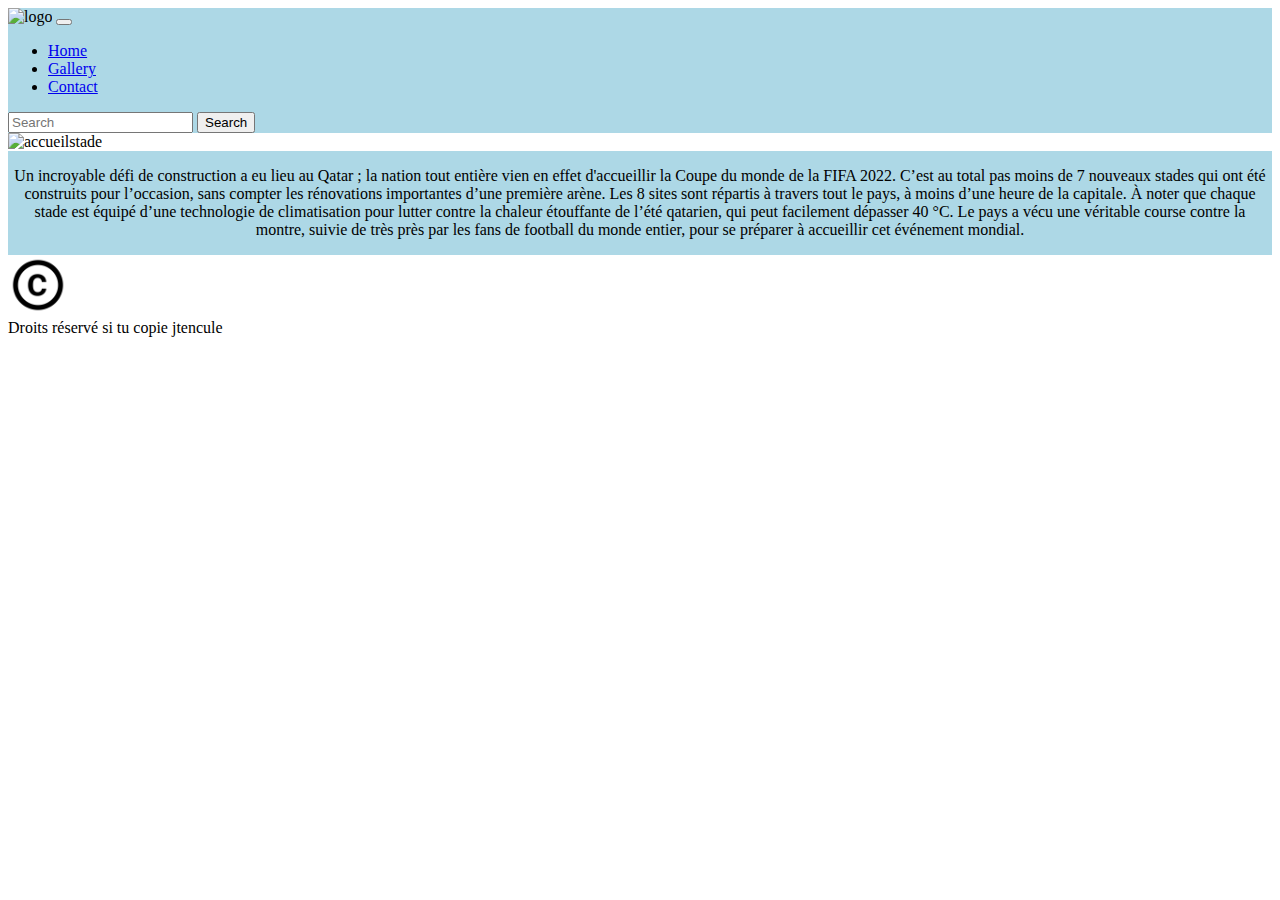
==== index.html @ c1ed254c "page accueil" ====
<!DOCTYPE html>
<html lang="en">
<head>
  <meta charset="UTF-8">
  <meta http-equiv="X-UA-Compatible" content="IE=edge">
  <meta name="viewport" content="width=device-width, initial-scale=1.0">
  <title>WebStatique</title>
  <link rel="stylesheet" href="style.css">
  <link href="https://cdn.jsdelivr.net/npm/bootstrap@5.2.3/dist/css/bootstrap.min.css" rel="stylesheet" integrity="sha384-rbsA2VBKQhggwzxH7pPCaAqO46MgnOM80zW1RWuH61DGLwZJEdK2Kadq2F9CUG65" crossorigin="anonymous">
</head>
<body>
  <header>
    <nav class="navbar navbar-expand-lg">
      <div class="container-fluid">
        <img src="img/logo.png" alt="logo" height="60px" width="75px">
        <button class="navbar-toggler" type="button" data-bs-toggle="collapse" data-bs-target="#navbarSupportedContent" aria-controls="navbarSupportedContent" aria-expanded="false" aria-label="Toggle navigation">
          <span class="navbar-toggler-icon"></span>
        </button>
        <div class="collapse navbar-collapse" id="navbarSupportedContent">
          <ul class="navbar-nav me-auto mb-2 mb-lg-0">
            <li class="nav-item">
              <a class="nav-link active" aria-current="page" href="#">Home</a>
            </li>
            <li class="nav-item">
              <a class="nav-link" href="#">Gallery</a>
            </li>
            <li class="nav-item">
              <a class="nav-link" href="#">Contact</a>
            </li>
          </ul>
          <form class="d-flex" role="search">
            <input class="form-control me-2" type="search" placeholder="Search" aria-label="Search">
            <button class="btn btn-outline-success" type="submit">Search</button>
          </form>
        </div>
      </div>
    </nav>
  </header>

  <main>
    <div class="accueilstade">
      <img src="img/stadeaccueil.jpg" alt="accueilstade" width="100%">
    </div>
    <div class="resume">
      <p>Un incroyable défi de construction a eu lieu au Qatar ; la nation tout entière vien en effet d'accueillir la Coupe du monde de la FIFA 2022. C’est au total pas moins de 7 nouveaux stades qui ont été construits pour l’occasion, sans compter les rénovations importantes d’une première arène. Les 8 sites sont répartis à travers tout le pays, à moins d’une heure de la capitale.
      À noter que chaque stade est équipé d’une technologie de climatisation pour lutter contre la chaleur étouffante de l’été qatarien, qui peut facilement dépasser 40 °C. Le pays a vécu une véritable course contre la montre, suivie de très près par les fans de football du monde entier, pour se préparer à accueillir cet événement mondial.
      </p>
    </div>
  </main>

  <footer>
    <div class="copyright">
      <img src="img/copyright_icon.png" alt="icon">
    </div>
    <div class="attention">
      Droits réservé si tu copie jtencule
    </div>
  </footer>
  <script src="https://cdn.jsdelivr.net/npm/bootstrap@5.2.3/dist/js/bootstrap.bundle.min.js" integrity="sha384-kenU1KFdBIe4zVF0s0G1M5b4hcpxyD9F7jL+jjXkk+Q2h455rYXK/7HAuoJl+0I4" crossorigin="anonymous"></script>

</html>
---- style.css ----
.resume{
    background-color: lightblue;
    display: flex;
    text-align: center;
}

header{
    background-color: lightblue;
}

.copyright img{
    height: 60px;
    width: 60px;
}
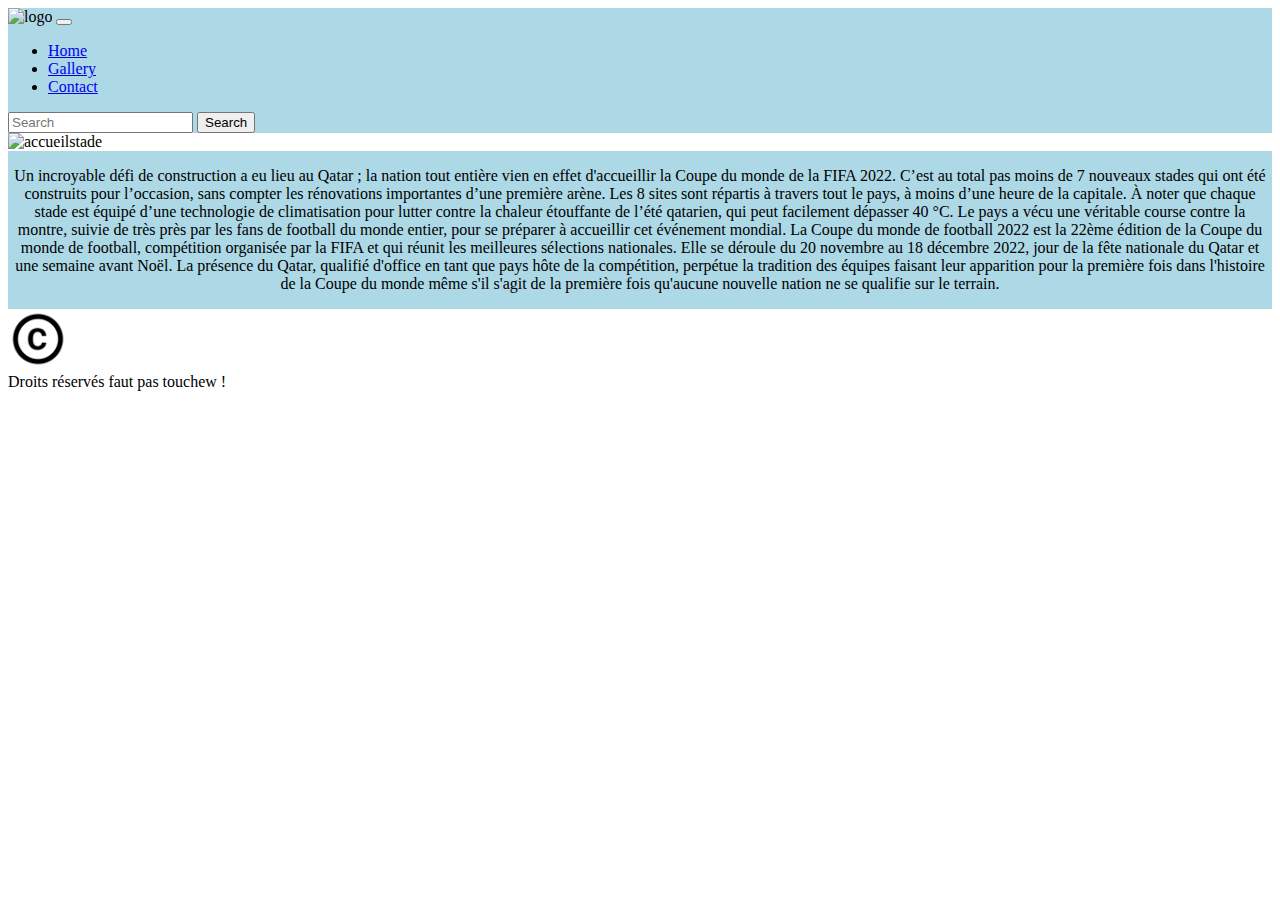
==== commit e5fa10c3: "gallery_avancement" ====
--- a/index.html
+++ b/index.html
@@ -22,7 +22,7 @@
               <a class="nav-link active" aria-current="page" href="#">Home</a>
             </li>
             <li class="nav-item">
-              <a class="nav-link" href="#">Gallery</a>
+              <a class="nav-link" href="gallery.html">Gallery</a>
             </li>
             <li class="nav-item">
               <a class="nav-link" href="#">Contact</a>
@@ -43,7 +43,7 @@
     </div>
     <div class="resume">
       <p>Un incroyable défi de construction a eu lieu au Qatar ; la nation tout entière vien en effet d'accueillir la Coupe du monde de la FIFA 2022. C’est au total pas moins de 7 nouveaux stades qui ont été construits pour l’occasion, sans compter les rénovations importantes d’une première arène. Les 8 sites sont répartis à travers tout le pays, à moins d’une heure de la capitale.
-      À noter que chaque stade est équipé d’une technologie de climatisation pour lutter contre la chaleur étouffante de l’été qatarien, qui peut facilement dépasser 40 °C. Le pays a vécu une véritable course contre la montre, suivie de très près par les fans de football du monde entier, pour se préparer à accueillir cet événement mondial.
+      À noter que chaque stade est équipé d’une technologie de climatisation pour lutter contre la chaleur étouffante de l’été qatarien, qui peut facilement dépasser 40 °C. Le pays a vécu une véritable course contre la montre, suivie de très près par les fans de football du monde entier, pour se préparer à accueillir cet événement mondial. La Coupe du monde de football 2022 est la 22ème édition de la Coupe du monde de football, compétition organisée par la FIFA et qui réunit les meilleures sélections nationales. Elle se déroule du 20 novembre au 18 décembre 2022, jour de la fête nationale du Qatar et une semaine avant Noël. La présence du Qatar, qualifié d'office en tant que pays hôte de la compétition, perpétue la tradition des équipes faisant leur apparition pour la première fois dans l'histoire de la Coupe du monde même s'il s'agit de la première fois qu'aucune nouvelle nation ne se qualifie sur le terrain.
       </p>
     </div>
   </main>
@@ -53,7 +53,7 @@
       <img src="img/copyright_icon.png" alt="icon">
     </div>
     <div class="attention">
-      Droits réservé si tu copie jtencule
+      Droits réservés faut pas touchew !
     </div>
   </footer>
   <script src="https://cdn.jsdelivr.net/npm/bootstrap@5.2.3/dist/js/bootstrap.bundle.min.js" integrity="sha384-kenU1KFdBIe4zVF0s0G1M5b4hcpxyD9F7jL+jjXkk+Q2h455rYXK/7HAuoJl+0I4" crossorigin="anonymous"></script>
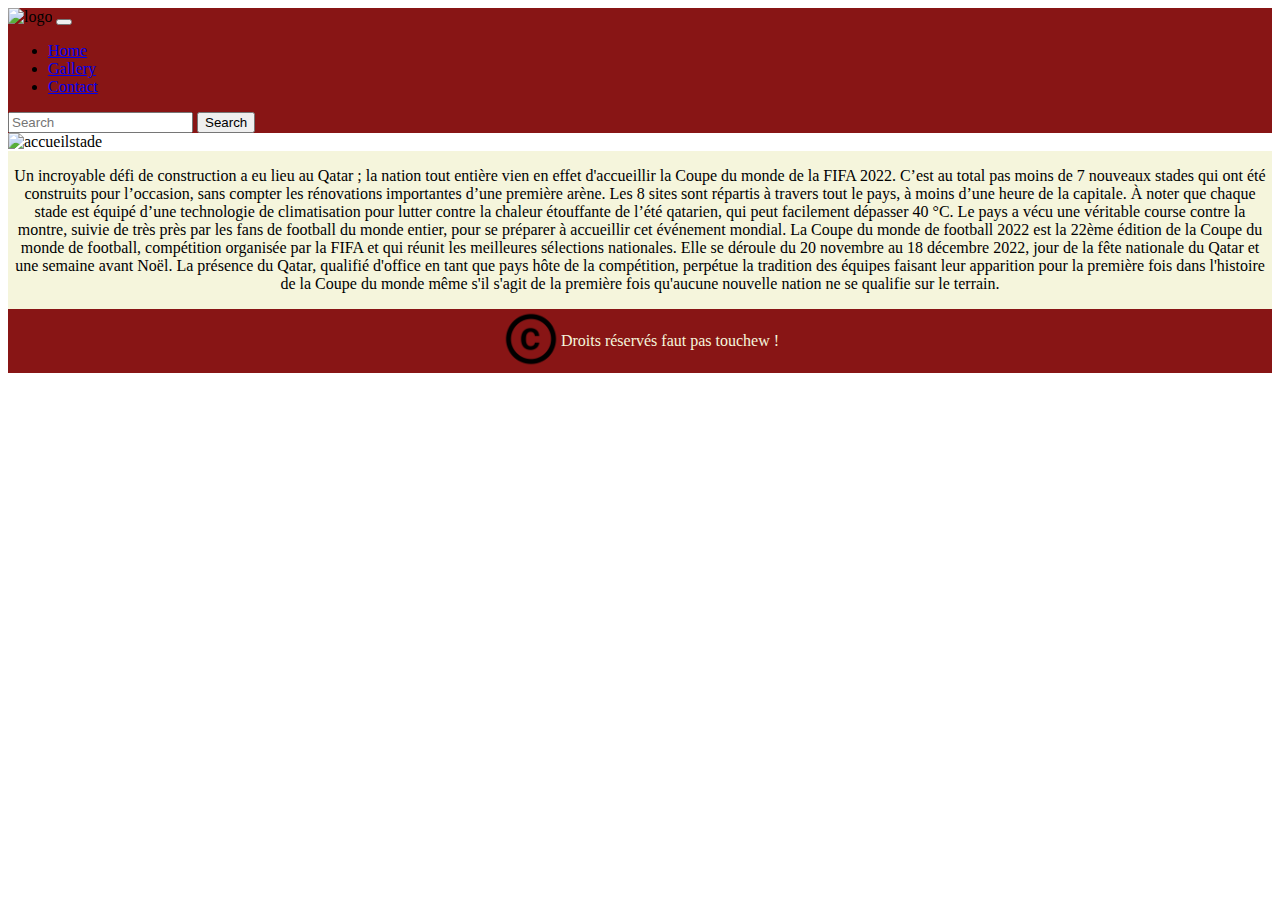
==== commit 6ef1f7e8: "gallery_fini" ====
--- a/index.html
+++ b/index.html
@@ -5,8 +5,9 @@
   <meta http-equiv="X-UA-Compatible" content="IE=edge">
   <meta name="viewport" content="width=device-width, initial-scale=1.0">
   <title>WebStatique</title>
+  <link href="https://cdn.jsdelivr.net/npm/bootstrap@5.2.3/dist/css/bootstrap.min.css" rel="stylesheet" integrity="sha384-rbsA2VBKQhggwzxH7pPCaAqO46MgnOM80zW1RWuH61DGLwZJEdK2Kadq2F9CUG65" crossorigin="anonymous">
   <link rel="stylesheet" href="style.css">
-  <link href="https://cdn.jsdelivr.net/npm/bootstrap@5.2.3/dist/css/bootstrap.min.css" rel="stylesheet" integrity="sha384-rbsA2VBKQhggwzxH7pPCaAqO46MgnOM80zW1RWuH61DGLwZJEdK2Kadq2F9CUG65" crossorigin="anonymous">
+  
 </head>
 <body>
   <header>
@@ -19,7 +20,7 @@
         <div class="collapse navbar-collapse" id="navbarSupportedContent">
           <ul class="navbar-nav me-auto mb-2 mb-lg-0">
             <li class="nav-item">
-              <a class="nav-link active" aria-current="page" href="#">Home</a>
+              <a class="nav-link active" aria-current="page" href="index.html">Home</a>
             </li>
             <li class="nav-item">
               <a class="nav-link" href="gallery.html">Gallery</a>
--- a/style.css
+++ b/style.css
@@ -1,12 +1,12 @@
 
 .resume{
-    background-color: lightblue;
+    background-color: beige;
     display: flex;
     text-align: center;
 }
 
 header{
-    background-color: lightblue;
+    background-color: rgb(136, 21, 21);
 }
 
 .copyright img{
@@ -14,5 +14,27 @@
     width: 60px;
 }
 
+footer{
+    display: flex;
+    align-items: center;
+    justify-content: center;
+    background-color: rgb(136, 21, 21);
+}
 
+.attention{
+    color: beige;
+}
 
+h1{
+    background-color: rgb(172, 172, 172);
+    display: flex;
+    justify-content: center;
+    margin-bottom: 0px;
+}
+
+.resum_stade{
+    display: flex;
+    text-align: center;
+    background-color: beige;
+}
+
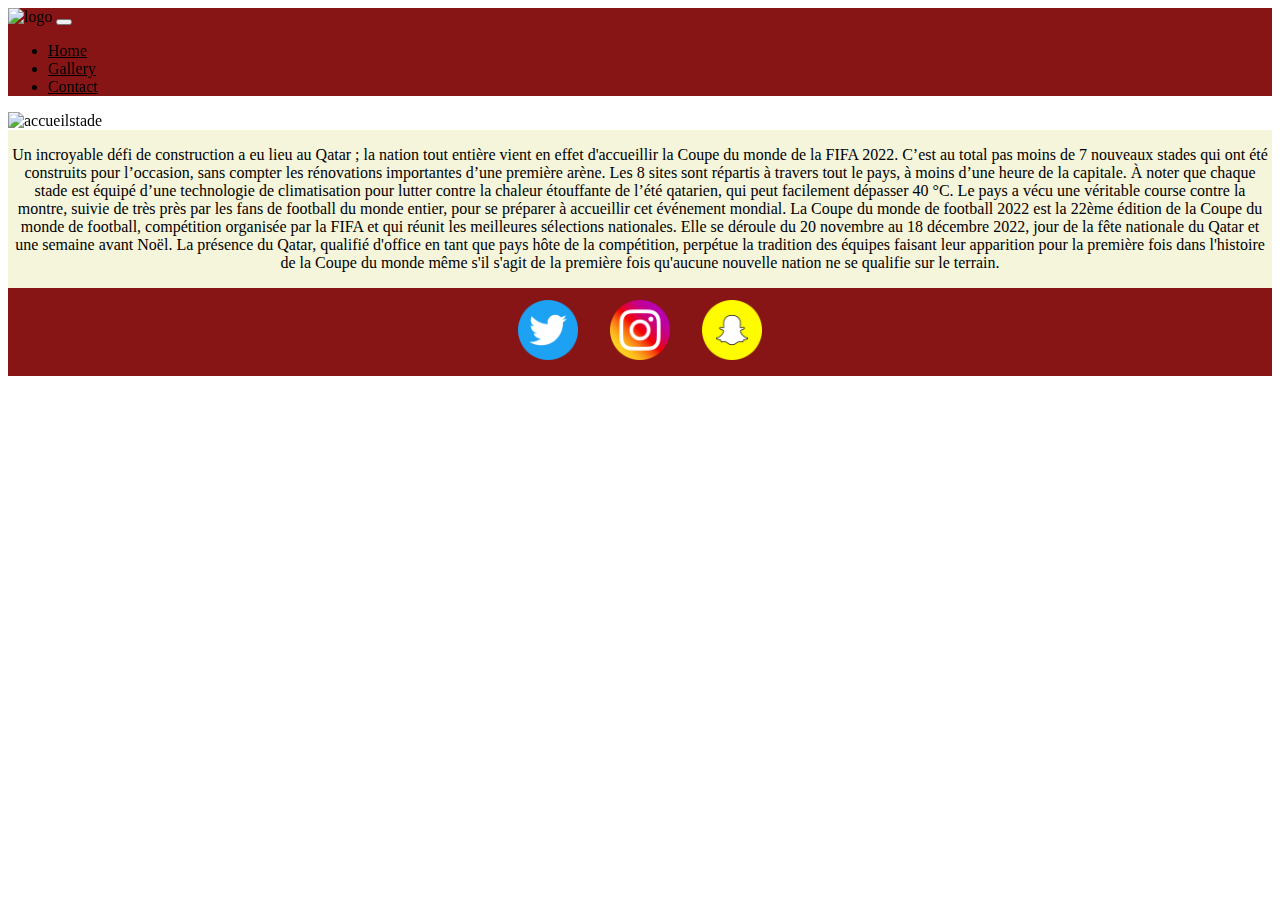
==== commit 1d08ac96: "final ptite modif" ====
--- a/index.html
+++ b/index.html
@@ -1,38 +1,39 @@
 <!DOCTYPE html>
 <html lang="en">
+
 <head>
   <meta charset="UTF-8">
   <meta http-equiv="X-UA-Compatible" content="IE=edge">
   <meta name="viewport" content="width=device-width, initial-scale=1.0">
   <title>WebStatique</title>
-  <link href="https://cdn.jsdelivr.net/npm/bootstrap@5.2.3/dist/css/bootstrap.min.css" rel="stylesheet" integrity="sha384-rbsA2VBKQhggwzxH7pPCaAqO46MgnOM80zW1RWuH61DGLwZJEdK2Kadq2F9CUG65" crossorigin="anonymous">
+  <link href="https://cdn.jsdelivr.net/npm/bootstrap@5.2.3/dist/css/bootstrap.min.css" rel="stylesheet"
+    integrity="sha384-rbsA2VBKQhggwzxH7pPCaAqO46MgnOM80zW1RWuH61DGLwZJEdK2Kadq2F9CUG65" crossorigin="anonymous">
   <link rel="stylesheet" href="style.css">
-  
+  <link href="https://unpkg.com/aos@2.3.1/dist/aos.css" rel="stylesheet">
+
 </head>
+
 <body>
   <header>
     <nav class="navbar navbar-expand-lg">
-      <div class="container-fluid">
+      <div class="container-fluid" data-aos="zoom-out">
         <img src="img/logo.png" alt="logo" height="60px" width="75px">
-        <button class="navbar-toggler" type="button" data-bs-toggle="collapse" data-bs-target="#navbarSupportedContent" aria-controls="navbarSupportedContent" aria-expanded="false" aria-label="Toggle navigation">
+        <button class="navbar-toggler" type="button" data-bs-toggle="collapse" data-bs-target="#navbarSupportedContent"
+          aria-controls="navbarSupportedContent" aria-expanded="false" aria-label="Toggle navigation">
           <span class="navbar-toggler-icon"></span>
         </button>
         <div class="collapse navbar-collapse" id="navbarSupportedContent">
           <ul class="navbar-nav me-auto mb-2 mb-lg-0">
             <li class="nav-item">
-              <a class="nav-link active" aria-current="page" href="index.html">Home</a>
+              <a class="nav-link active text-white" aria-current="page" href="index.html">Home</a>
             </li>
             <li class="nav-item">
               <a class="nav-link" href="gallery.html">Gallery</a>
             </li>
             <li class="nav-item">
-              <a class="nav-link" href="#">Contact</a>
+              <a class="nav-link" href="contact.html">Contact</a>
             </li>
           </ul>
-          <form class="d-flex" role="search">
-            <input class="form-control me-2" type="search" placeholder="Search" aria-label="Search">
-            <button class="btn btn-outline-success" type="submit">Search</button>
-          </form>
         </div>
       </div>
     </nav>
@@ -40,23 +41,40 @@
 
   <main>
     <div class="accueilstade">
-      <img src="img/stadeaccueil.jpg" alt="accueilstade" width="100%">
+      <img src="img/stadeaccueil.jpg" alt="accueilstade" width="100%" height="200px" data-aos="zoom-out">
     </div>
     <div class="resume">
-      <p>Un incroyable défi de construction a eu lieu au Qatar ; la nation tout entière vien en effet d'accueillir la Coupe du monde de la FIFA 2022. C’est au total pas moins de 7 nouveaux stades qui ont été construits pour l’occasion, sans compter les rénovations importantes d’une première arène. Les 8 sites sont répartis à travers tout le pays, à moins d’une heure de la capitale.
-      À noter que chaque stade est équipé d’une technologie de climatisation pour lutter contre la chaleur étouffante de l’été qatarien, qui peut facilement dépasser 40 °C. Le pays a vécu une véritable course contre la montre, suivie de très près par les fans de football du monde entier, pour se préparer à accueillir cet événement mondial. La Coupe du monde de football 2022 est la 22ème édition de la Coupe du monde de football, compétition organisée par la FIFA et qui réunit les meilleures sélections nationales. Elle se déroule du 20 novembre au 18 décembre 2022, jour de la fête nationale du Qatar et une semaine avant Noël. La présence du Qatar, qualifié d'office en tant que pays hôte de la compétition, perpétue la tradition des équipes faisant leur apparition pour la première fois dans l'histoire de la Coupe du monde même s'il s'agit de la première fois qu'aucune nouvelle nation ne se qualifie sur le terrain.
+      <p>Un incroyable défi de construction a eu lieu au Qatar ; la nation tout entière vient en effet d'accueillir la
+        Coupe du monde de la FIFA 2022. C’est au total pas moins de 7 nouveaux stades qui ont été construits pour
+        l’occasion, sans compter les rénovations importantes d’une première arène. Les 8 sites sont répartis à travers
+        tout le pays, à moins d’une heure de la capitale.
+        À noter que chaque stade est équipé d’une technologie de climatisation pour lutter contre la chaleur étouffante
+        de l’été qatarien, qui peut facilement dépasser 40 °C. Le pays a vécu une véritable course contre la montre,
+        suivie de très près par les fans de football du monde entier, pour se préparer à accueillir cet événement
+        mondial. La Coupe du monde de football 2022 est la 22ème édition de la Coupe du monde de football, compétition
+        organisée par la FIFA et qui réunit les meilleures sélections nationales. Elle se déroule du 20 novembre au 18
+        décembre 2022, jour de la fête nationale du Qatar et une semaine avant Noël. La présence du Qatar, qualifié
+        d'office en tant que pays hôte de la compétition, perpétue la tradition des équipes faisant leur apparition pour
+        la première fois dans l'histoire de la Coupe du monde même s'il s'agit de la première fois qu'aucune nouvelle
+        nation ne se qualifie sur le terrain.
       </p>
     </div>
   </main>
 
   <footer>
     <div class="copyright">
-      <img src="img/copyright_icon.png" alt="icon">
-    </div>
-    <div class="attention">
-      Droits réservés faut pas touchew !
+      <a href="https://twitter.com/?lang=fr" target="_blank"><img src="img/twitter.png" alt="twitter"></a>
+      <a href="https://www.instagram.com/?hl=fr" target="_blank"><img src="img/instagram.png" alt="instagram"></a>
+      <a href="https://www.snapchat.com/fr-FR" target="_blank"><img src="img/snapchat.png" alt="snapchat"></a>
     </div>
   </footer>
-  <script src="https://cdn.jsdelivr.net/npm/bootstrap@5.2.3/dist/js/bootstrap.bundle.min.js" integrity="sha384-kenU1KFdBIe4zVF0s0G1M5b4hcpxyD9F7jL+jjXkk+Q2h455rYXK/7HAuoJl+0I4" crossorigin="anonymous"></script>
+  <script src="https://cdn.jsdelivr.net/npm/bootstrap@5.2.3/dist/js/bootstrap.bundle.min.js"
+    integrity="sha384-kenU1KFdBIe4zVF0s0G1M5b4hcpxyD9F7jL+jjXkk+Q2h455rYXK/7HAuoJl+0I4"
+    crossorigin="anonymous"></script>
+
+  <script src="https://unpkg.com/aos@2.3.1/dist/aos.js"></script>
+  <script>
+    AOS.init();
+  </script>
 
 </html>--- a/style.css
+++ b/style.css
@@ -26,15 +26,89 @@
 }
 
 h1{
-    background-color: rgb(172, 172, 172);
+    background-color: rgb(136, 21, 21);
+    color: white;
+    font-size: 2em;
     display: flex;
     justify-content: center;
     margin-bottom: 0px;
+    padding: .5rem;
+    text-align: center;
 }
 
 .resum_stade{
     display: flex;
     text-align: center;
-    background-color: beige;
+    background: rgb(223, 223, 223);
+}
+ .message{
+     display: flex;
+     flex-direction: column;
+
+ }
+
+ label {
+     margin-bottom: 10px;
+ }
+
+ .main-gall {
+     display: flex;
+     justify-content: center;
+     align-items: center;
+     background: rgb(199, 199, 199);
+ }
+
+ .box {
+     padding: 1.5rem;
+     display: flex;
+     flex-direction: column;
+     gap: 1rem;
+     justify-content: center;
+     width: 85%;
+ } 
+
+.stade-item {
+    display: flex;
+    align-items: center;
+    background: rgb(223, 223, 223);
+    border-radius: 0 0 .5rem .5rem;
+    flex-direction: column;
 }
 
+.stade-item img {
+    width: 15rem;
+    border-radius: 0 0 0 .5rem;
+}
+
+.stade:first-of-type {
+    margin-top: 1rem;
+}
+
+.resum_stade {
+    padding: 1.5rem;
+}
+
+.stade {
+    overflow: hidden;
+}
+
+.stade h1 {
+    border-radius: .50rem .50rem 0 0;
+}
+
+.accueilstade img {
+    height: 100%;
+}
+
+.nav-link{
+    color: black;
+}
+
+.copyright{
+    display: flex;
+    gap: 2rem;
+}
+
+footer {
+    padding: .75rem;
+}